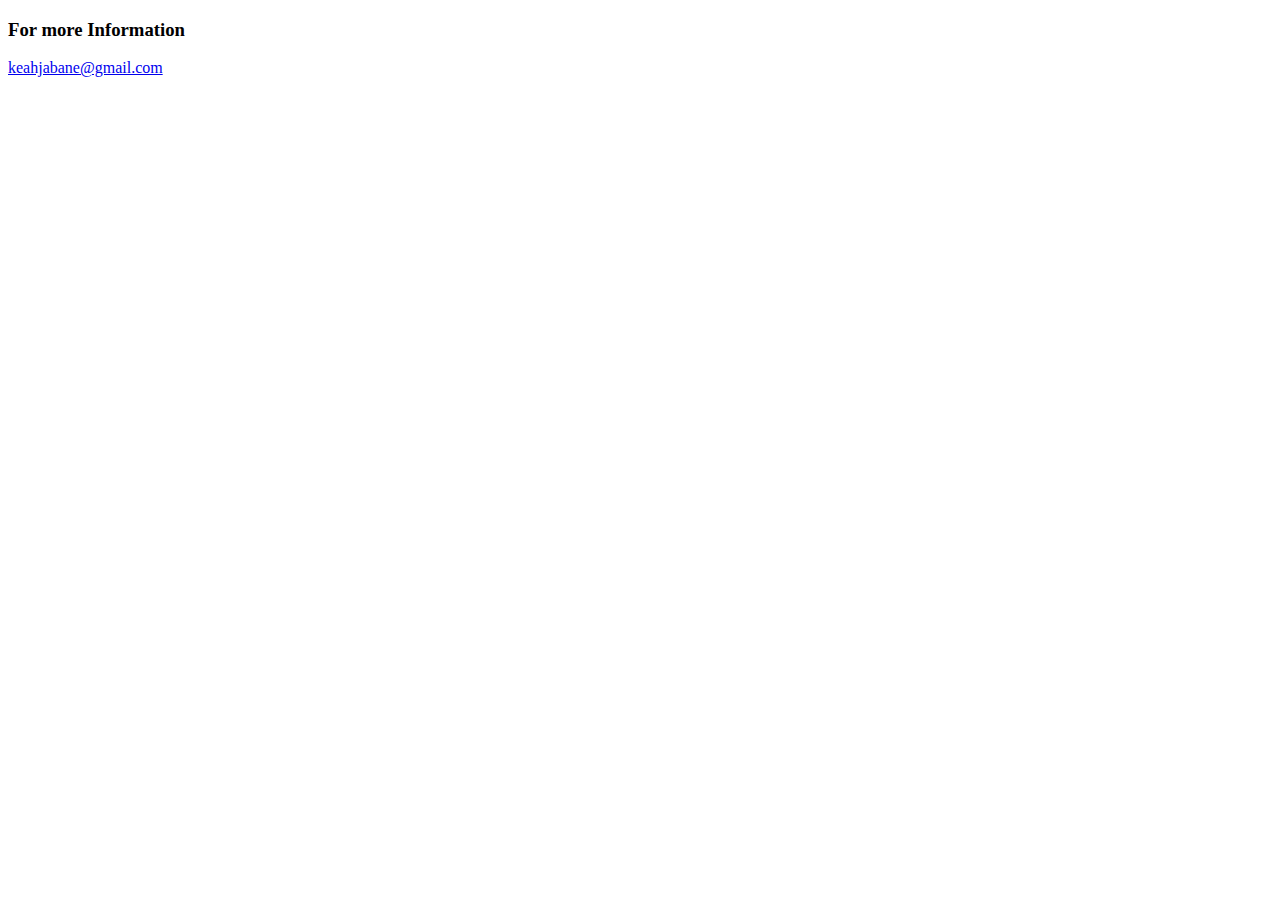
==== contact.html @ d05b54bd "Added Html and image" ====
<!DOCTYPE html>
<html lang="en">
  <head>
    <meta charset="UTF-8" />
    <meta name="viewport" content="width=device-width, initial-scale=1.0" />
    <title>Document</title>
  </head>
  <body>
    <h3>For more Information</h3>
    <a href="mailto:keahjabane@gmail.com">keahjabane@gmail.com</a>
  </body>
</html>
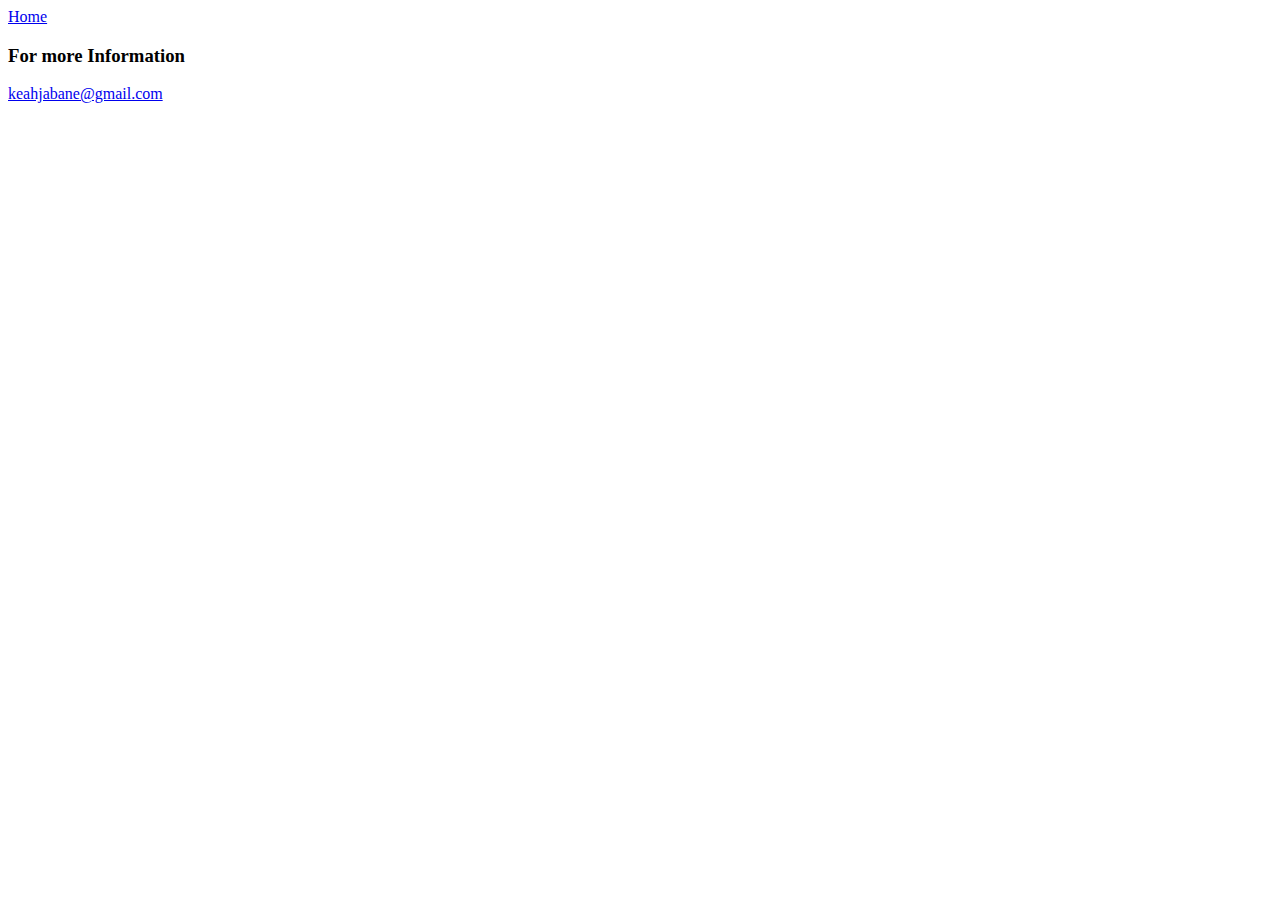
==== commit 4aeeff6e: "Added some CSS" ====
--- a/contact.html
+++ b/contact.html
@@ -6,6 +6,7 @@
     <title>Document</title>
   </head>
   <body>
+    <a href="/">Home</a>
     <h3>For more Information</h3>
     <a href="mailto:keahjabane@gmail.com">keahjabane@gmail.com</a>
   </body>
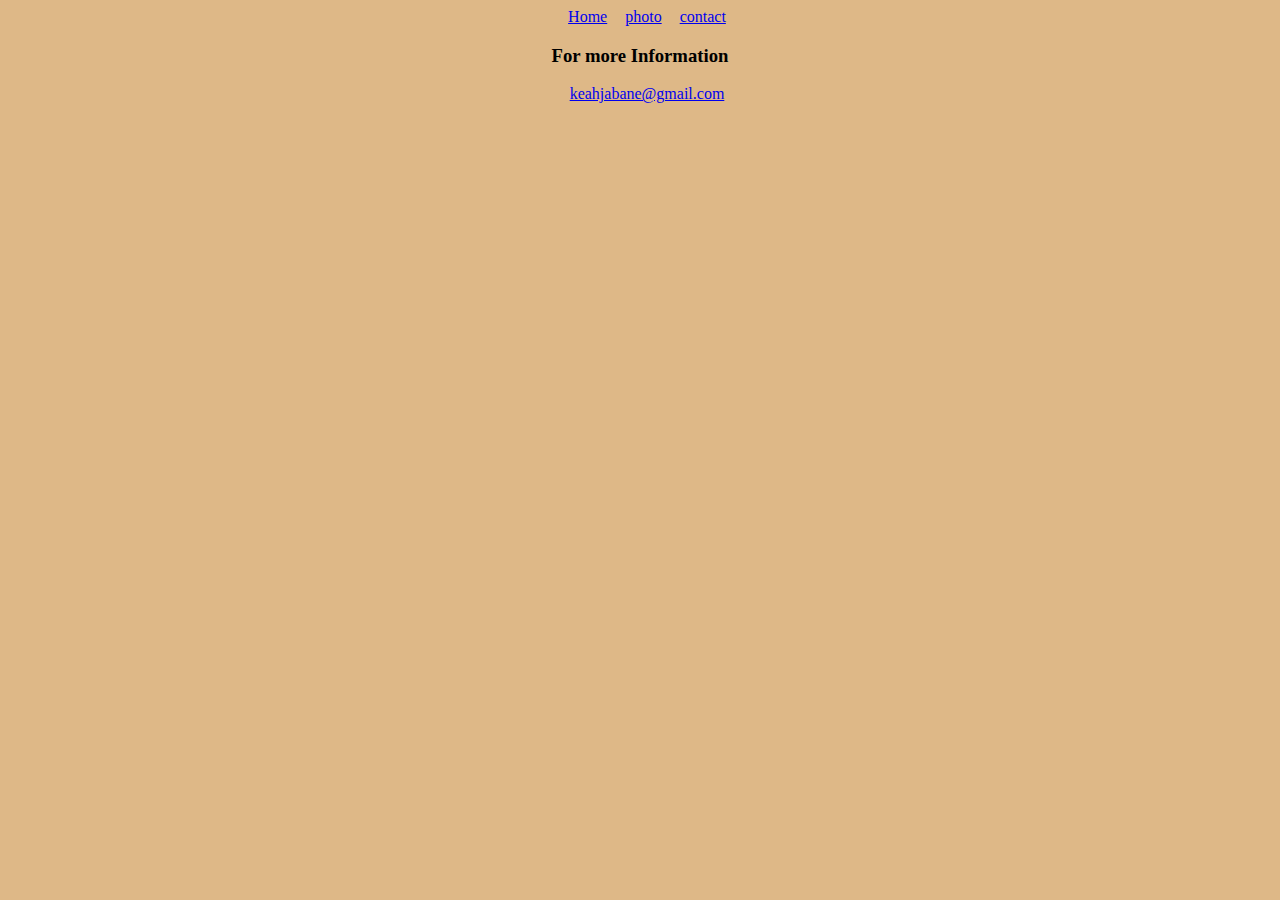
==== commit b91a64a1: "Added CSS" ====
--- a/contact.html
+++ b/contact.html
@@ -4,9 +4,12 @@
     <meta charset="UTF-8" />
     <meta name="viewport" content="width=device-width, initial-scale=1.0" />
     <title>Document</title>
+    <link href="/css/style.css" rel="stylesheet" type="text/css" />
   </head>
   <body>
     <a href="/">Home</a>
+    <a href="/photo.html">photo</a>
+    <a href="/contact.html">contact</a>
     <h3>For more Information</h3>
     <a href="mailto:keahjabane@gmail.com">keahjabane@gmail.com</a>
   </body>
--- a/css/style.css
+++ b/css/style.css
@@ -0,0 +1,12 @@
+body {
+  text-align: center;
+  background-color: burlywood;
+}
+.Photo {
+  width: 300px;
+  height: auto;
+  border-radius: 2px;
+}
+a {
+  margin-left: 14px;
+}
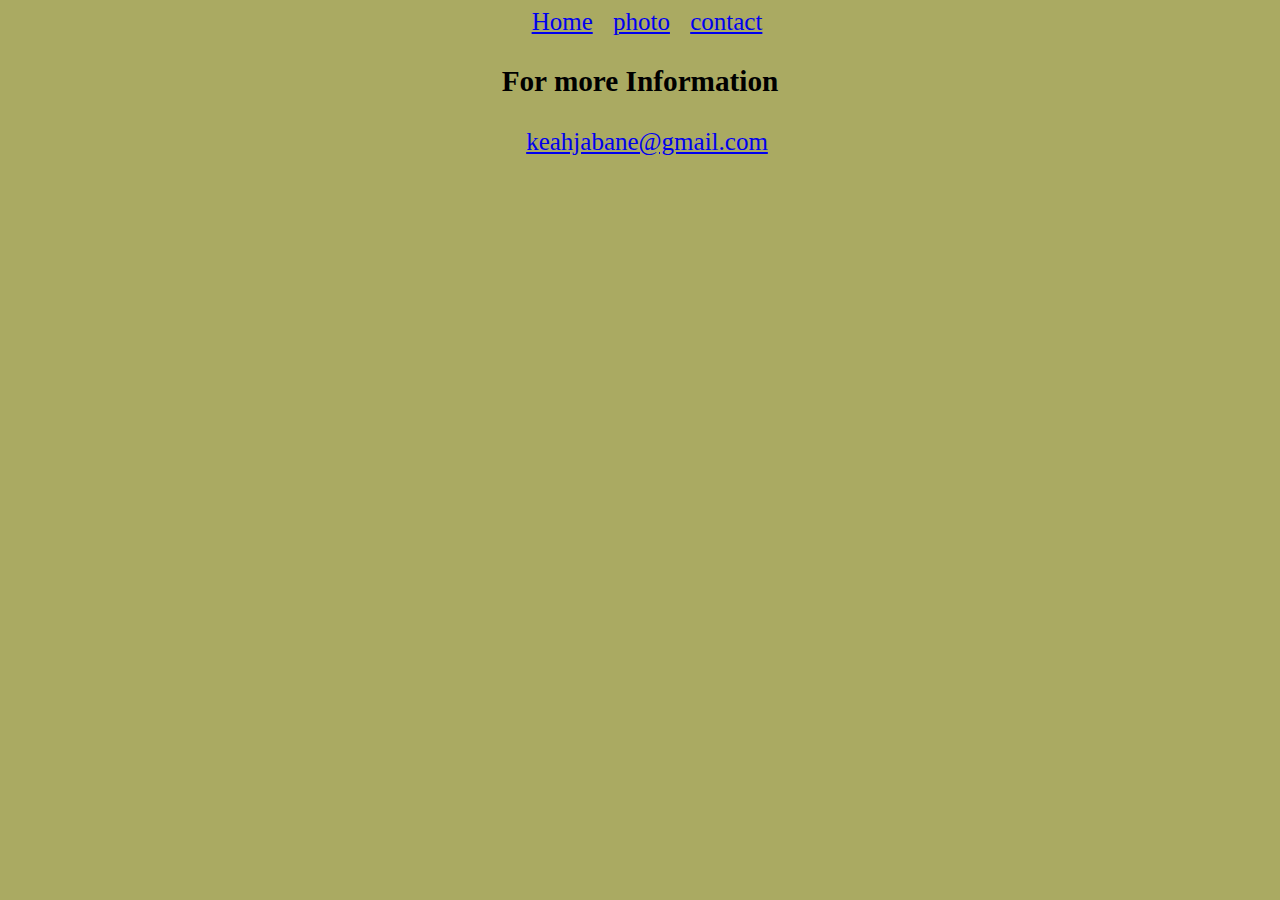
==== commit 7c38d548: "Added Name,  Description on SEO" ====
--- a/contact.html
+++ b/contact.html
@@ -2,8 +2,11 @@
 <html lang="en">
   <head>
     <meta charset="UTF-8" />
-    <meta name="viewport" content="width=device-width, initial-scale=1.0" />
-    <title>Document</title>
+    <meta
+      name="Good Croissants"
+      content="Layers of Flaky Bliss, Handcrafted with Love."
+    />
+    <title>Perfect Croissants</title>
     <link href="/css/style.css" rel="stylesheet" type="text/css" />
   </head>
   <body>
--- a/css/style.css
+++ b/css/style.css
@@ -1,6 +1,7 @@
 body {
   text-align: center;
-  background-color: burlywood;
+  font-size: 25px;
+  background-color: rgb(170, 170, 98);
 }
 .Photo {
   width: 300px;
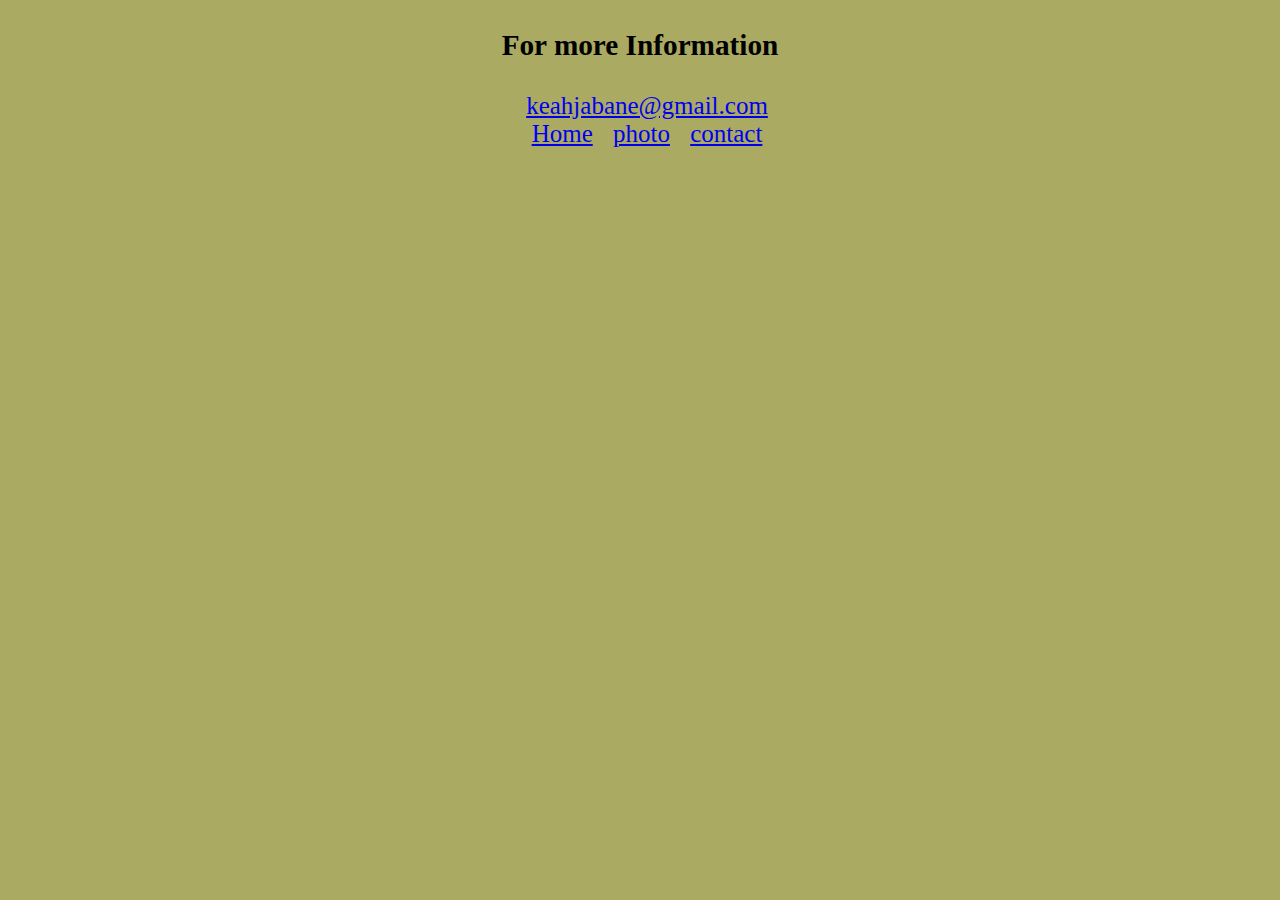
==== commit db018a23: "Changed the title brand description on SEO" ====
--- a/contact.html
+++ b/contact.html
@@ -2,18 +2,18 @@
 <html lang="en">
   <head>
     <meta charset="UTF-8" />
-    <meta
-      name="Good Croissants"
-      content="Layers of Flaky Bliss, Handcrafted with Love."
-    />
-    <title>Perfect Croissants</title>
+    <meta name="viewport" content="width=device-width,initial-scale=1.0" />
+    <title>Perfect Croissants in Johannesburg- Croissant.com</title>
+    <meta name="" content="More Information About the  best croissant" />
     <link href="/css/style.css" rel="stylesheet" type="text/css" />
   </head>
   <body>
-    <a href="/">Home</a>
-    <a href="/photo.html">photo</a>
-    <a href="/contact.html">contact</a>
     <h3>For more Information</h3>
     <a href="mailto:keahjabane@gmail.com">keahjabane@gmail.com</a>
   </body>
+  <footer>
+    <a href="/" title="Home">Home</a>
+    <a href="/photo.html" title="Croissant Photo">photo</a>
+    <a href="/contact.html" title="Contact Croissant.com">contact</a>
+  </footer>
 </html>
--- a/css/style.css
+++ b/css/style.css
@@ -11,3 +11,6 @@
 a {
   margin-left: 14px;
 }
+footer {
+  margin-bottom: 10px;
+}
